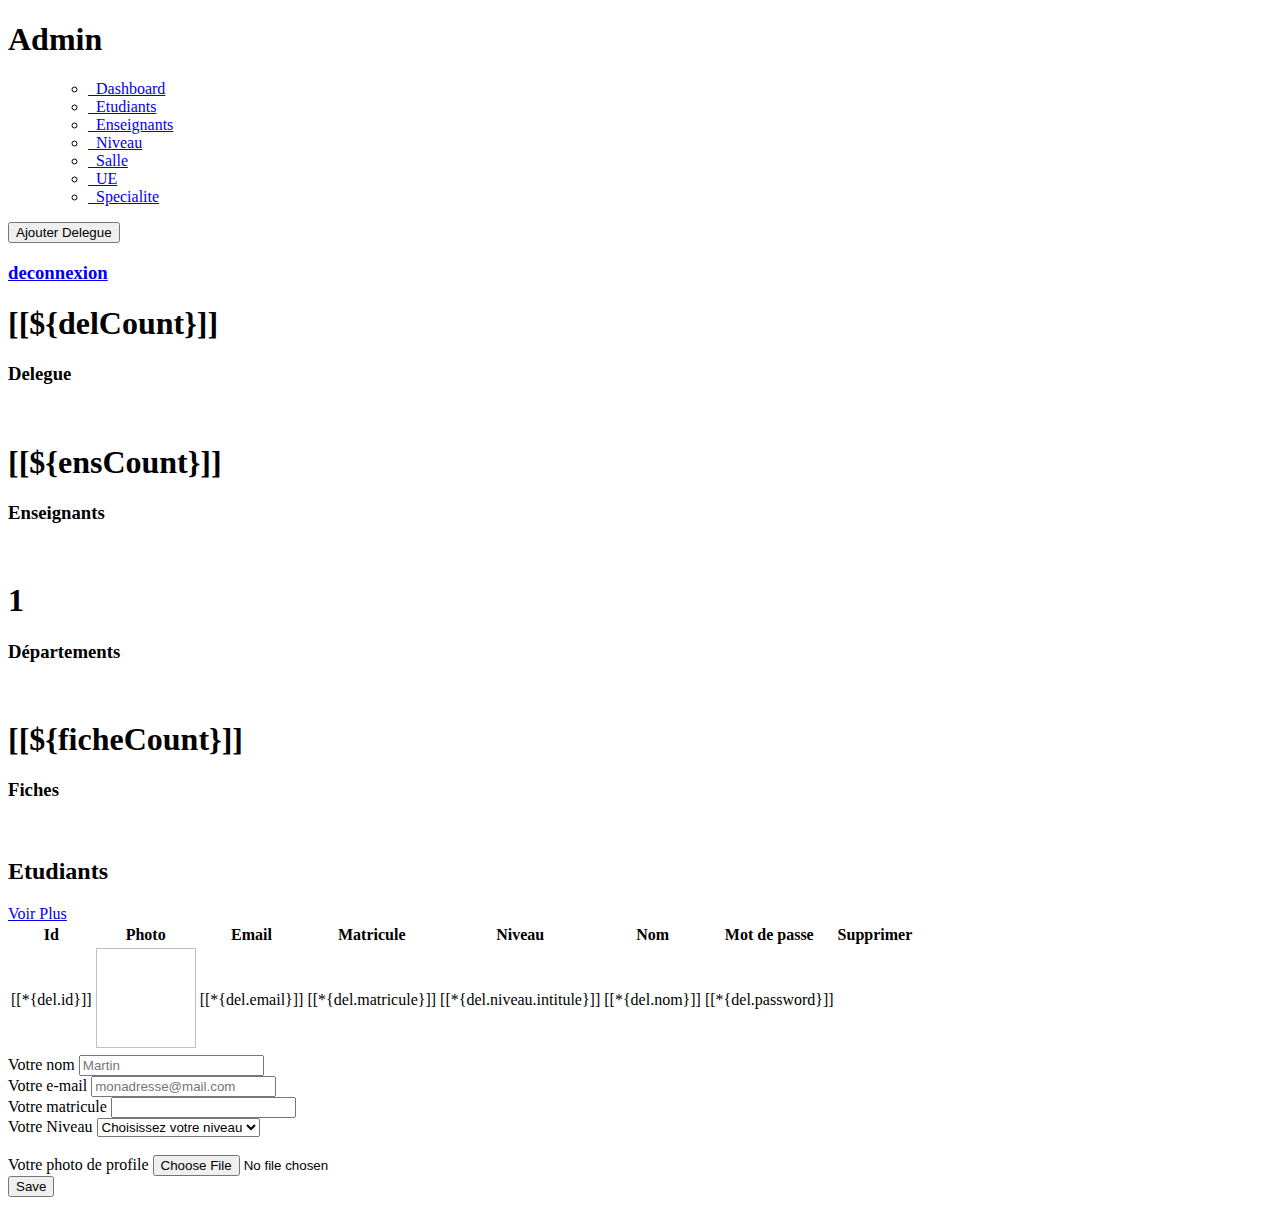
==== FOFT_API/src/main/resources/templates/delegue.html @ 2359b4f1 "End for presentation" ====
<!DOCTYPE html>
<html lang="en"
      xmlns:th="http://www.thymeleaf.org" xmlns="http://www.w3.org/1999/html">
<head>
    <meta charset="UTF-8">
    <meta http-equiv="X-UA-Compatible" content="IE=edge">
    <meta name="viewport" content="width=device-width, initial-scale=1.0">
    <link rel="stylesheet" href="css/styles_etudiant.css">
    <script src="js/script.js" defer></script>
    <title>etudiant</title>
</head>
<body>
<div class="side-menu">
    <div class="brand-name">
        <h1>Admin</h1>

    </div>
    <ul>      <ul>     <li><a href="HomePage"><img src="img/dashboard (2).png" alt="">&nbsp; <span>Dashboard</span> </a></li>
        <li><a href="ListDelegue" class="etudiant"><img src="img/reading-book (1).png" alt="">&nbsp; <span>Etudiants</span> </a></li>
        <li><a href="ListEnseignant"><img src="img/teacher2.png" alt="">&nbsp; <span>Enseignants</span></a></li>
        <li><a href="ListNiveau"><img src="img/school.png" alt="">&nbsp; <span>Niveau</span> </a></li>
        <li><a href="ListSalle"><img src="img/payment.png" alt="">&nbsp; <span>Salle</span> </a></li>
        <li><a href="ListUE"><img src="img/help-web-button.png" alt="">&nbsp; <span>UE</span></a> </li>
        <li><a href="ListSpecialite"><img src="img/settings.png" alt="">&nbsp; <span>Specialite</span> </a></li>
    </ul>
    </ul>
</div>
<div class="container">
    <div class="header">
        <div class="nav">
            <div class="user">
                <button href="" class="btn" id="pop">Ajouter Delegue</button>
                <a href="/" alt=""><h3>deconnexion</h3></a>
            </div>
        </div>
    </div>
    <div class="content">
        <div class="cards">
            <div class="card">
                <div class="box">
                    <h1>
                        [[${delCount}]]
                    </h1>
                    <h3>Delegue</h3>
                </div>
                <div class="icon-case">
                    <img src="img/students.png" alt="">
                </div>
            </div>
            <div class="card">
                <div class="box">
                    <h1> [[${ensCount}]]</h1>
                    <h3>Enseignants</h3>
                </div>
                <div class="icon-case">
                    <img src="img/teachers.png" alt="">
                </div>
            </div>
            <div class="card">
                <div class="box">
                    <h1>1</h1>
                    <h3>Départements</h3>
                </div>
                <div class="icon-case">
                    <img src="img/schools.png" alt="">
                </div>
            </div>
            <div class="card">
                <div class="box">
                    <h1>[[${ficheCount}]]</h1>
                    <h3>Fiches</h3>
                </div>
                <div class="icon-case">
                    <img src="img/income.png" alt="">
                </div>
            </div>
        </div>
        <div class="content-2">
            <div class="recent-payments">
                <div class="title">
                    <h2>Etudiants</h2>
                    <a href="#" class="btn">Voir Plus</a>
                </div>
                <table class="events-table">
                    <thead>
                    <tr>
                        <th class="event-date">Id</th>
                         <th class="event-date">Photo</th>
                        <th class="event-date">Email</th>
                        <th class="event-date">Matricule</th>
                        <th class="event-date">Niveau</th>
                        <th class="event-date">Nom</th>
                        <th class="event-date">Mot de passe</th>
<!--                        <th class="event-date">Modifier</th>-->
                        <th class="event-date">Supprimer</th>
                    </tr>
                    </thead>

                    <tbody>
                    <tr th:each="del : ${dels}">

                        <td data-label="Id">[[*{del.id}]]</td>
                        <td data-label="Photo"><img alt="" th:src="@{${del.photo}}" style="width: 100px;height: 100px;"></td>
                        <td data-label="Email">[[*{del.email}]]</td>
                        <td data-label="Matricule">[[*{del.matricule}]]</td>
                        <td data-label="Niveau">[[*{del.niveau.intitule}]]</td>
                        <td data-label="Nom">[[*{del.nom}]]</td>
                        <td data-label="Mot de passe">[[*{del.password}]]</td>
<!--                        <td data-label="Modifier"><a th:href="@{/changedelegueGet/{id}(id=${del.id})}"><img src="img/icons8-crayon-50.png" alt=""></a></td>-->
<!--                        <td data-label="Modifier"><a href=""><img src="img/icons8-poubelle-50.png" alt=""></a></td>-->
                        <td data-label="Supprimer"><a th:href="@{/deleteDelegue/{id}(id=${del.id})}"><img src="img/icons8-poubelle-50.png" alt=""></a></td>
<!--          -->


                    </tr>
                    </tbody>
                </table>
            </div>
        </div>
    </div>
</div>

<section>
    <div class="modal">
        <div class="cover"></div>
        <main>
            <form action="/creatDelegue" method="Post" ENCTYPE="multipart/form-data">
                <div class="contactez-nous">

                    <div>
                    <div>
                        <label for="nomm">Votre nom</label>
                        <input type="text" id="nomm" name="nom" placeholder="Martin" required>
                    </div>
                    <div>
                        <label for="emaill">Votre e-mail</label>
                        <input type="email" id="emaill" name="mail" placeholder="monadresse@mail.com" required>
                    </div>
                    <div>
                        <label for="mat">Votre matricule</label>
                        <input type="text" id="mat" name="matricule"  required>
                    </div>
                    <div>
                        <label for="ni">Votre Niveau</label>



                        <select name="niveau" id="ni">
                            <option value="" disabled selected hidden>Choisissez votre niveau</option>
                        <tr th:each="niv : ${niveau}" required>
                        <option  th:value="*{niv.intitule}">[[*{niv.intitule}]]</option>
                        </tr>
                        </select>
                    </div>

                    <br>
                    <div>  <label for="fi">Votre photo de profile</label>
                        <input type="file" name="file" id="fi" > </input>
                    </div>
                    <div>
                        <button type="submit" class="btn">Save</button>
                    </div>

                </div>
            </form>
        </main>

    </div>
</section>



</body>
</html>
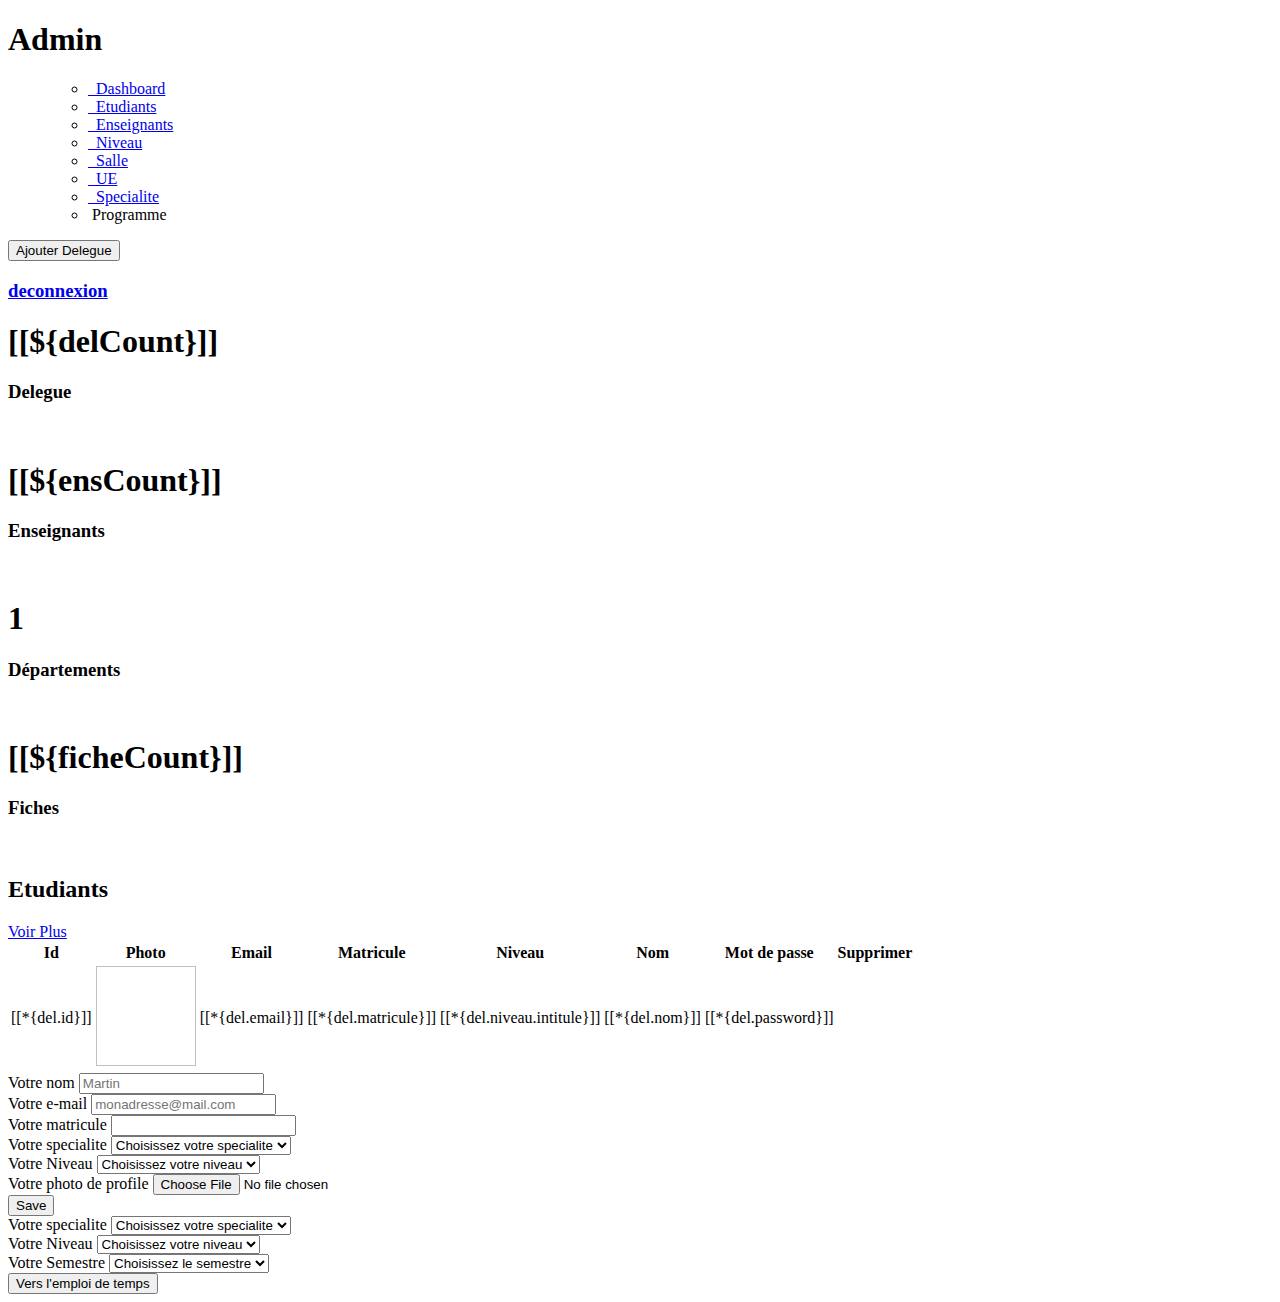
==== commit 3e25b3d9: "New Version (2.0.0)" ====
--- a/FOFT_API/src/main/resources/templates/delegue.html
+++ b/FOFT_API/src/main/resources/templates/delegue.html
@@ -7,6 +7,7 @@
     <meta name="viewport" content="width=device-width, initial-scale=1.0">
     <link rel="stylesheet" href="css/styles_etudiant.css">
     <script src="js/script.js" defer></script>
+    <script src="js/script1.js" defer></script>
     <title>etudiant</title>
 </head>
 <body>
@@ -22,6 +23,7 @@
         <li><a href="ListSalle"><img src="img/payment.png" alt="">&nbsp; <span>Salle</span> </a></li>
         <li><a href="ListUE"><img src="img/help-web-button.png" alt="">&nbsp; <span>UE</span></a> </li>
         <li><a href="ListSpecialite"><img src="img/settings.png" alt="">&nbsp; <span>Specialite</span> </a></li>
+        <li><a id="pops" class="btns"><img src="img/settings.png" alt=""> <span>Programme</span> </a></li>
     </ul>
     </ul>
 </div>
@@ -126,8 +128,6 @@
         <main>
             <form action="/creatDelegue" method="Post" ENCTYPE="multipart/form-data">
                 <div class="contactez-nous">
-
-                    <div>
                     <div>
                         <label for="nomm">Votre nom</label>
                         <input type="text" id="nomm" name="nom" placeholder="Martin" required>
@@ -141,26 +141,27 @@
                         <input type="text" id="mat" name="matricule"  required>
                     </div>
                     <div>
+                        <label>Votre specialite </label>
+                        <select name="specialite" id="specialite">
+                            <option value="0" > Choisissez votre specialite </option>
+                            <option th:each="specialite : ${specialites}" th:value="${specialite.id}" th:text="${specialite.code}"></option>
+                        </select>
+                    </div>
+                    <div>
                         <label for="ni">Votre Niveau</label>
-
-
-
                         <select name="niveau" id="ni">
                             <option value="" disabled selected hidden>Choisissez votre niveau</option>
                         <tr th:each="niv : ${niveau}" required>
-                        <option  th:value="*{niv.intitule}">[[*{niv.intitule}]]</option>
+                        <option  th:value="*{niv.id}">[[*{niv.intitule}]]</option>
                         </tr>
                         </select>
                     </div>
-
-                    <br>
                     <div>  <label for="fi">Votre photo de profile</label>
                         <input type="file" name="file" id="fi" > </input>
                     </div>
                     <div>
                         <button type="submit" class="btn">Save</button>
                     </div>
-
                 </div>
             </form>
         </main>
@@ -168,6 +169,47 @@
     </div>
 </section>
 
+<section>
+    <div class="modals">
+        <div class="cover"></div>
+        <main>
+            <form action="/ListProgramme" method="get" ENCTYPE="multipart/form-data">
+                <div class="contactez-nous">
+                    <div>
+                        <label>Votre specialite </label>
+                        <select name="specialite" id="specialite" required>
+                            <option value="0" > Choisissez votre specialite </option>
+                            <option th:each="specialite : ${specialite}" th:value="${specialite.id}" th:text="${specialite.code}"></option>
+                        </select>
+                    </div>
+                    <div>
+                        <label for="ni">Votre Niveau</label>
+                        <select name="niveau" id="ni">
+                            <option value="" disabled selected hidden>Choisissez votre niveau</option>
+                            <tr th:each="niv : ${niveau}" required>
+                                <option  th:value="*{niv.id}">[[*{niv.intitule}]]</option>
+                            </tr>
+                        </select>
+                    </div>
+                    <div>
+                        <label for="ni">Votre Semestre</label>
+                        <select name="semestre" id="ni2" required>
+                            <option value="" disabled selected hidden>Choisissez le semestre</option>
+                            <tr th:each="sem : ${semestre}" required>
+                                <option  th:value="*{sem.id}">[[*{sem.intitule}]]</option>
+                            </tr>
+                        </select>
+                    </div>
+
+                    <div>
+                        <button type="submit" class="btns">Vers l'emploi de temps </button>
+                    </div>
+                </div>
+            </form>
+        </main>
+
+    </div>
+</section>
 
 
 </body>
